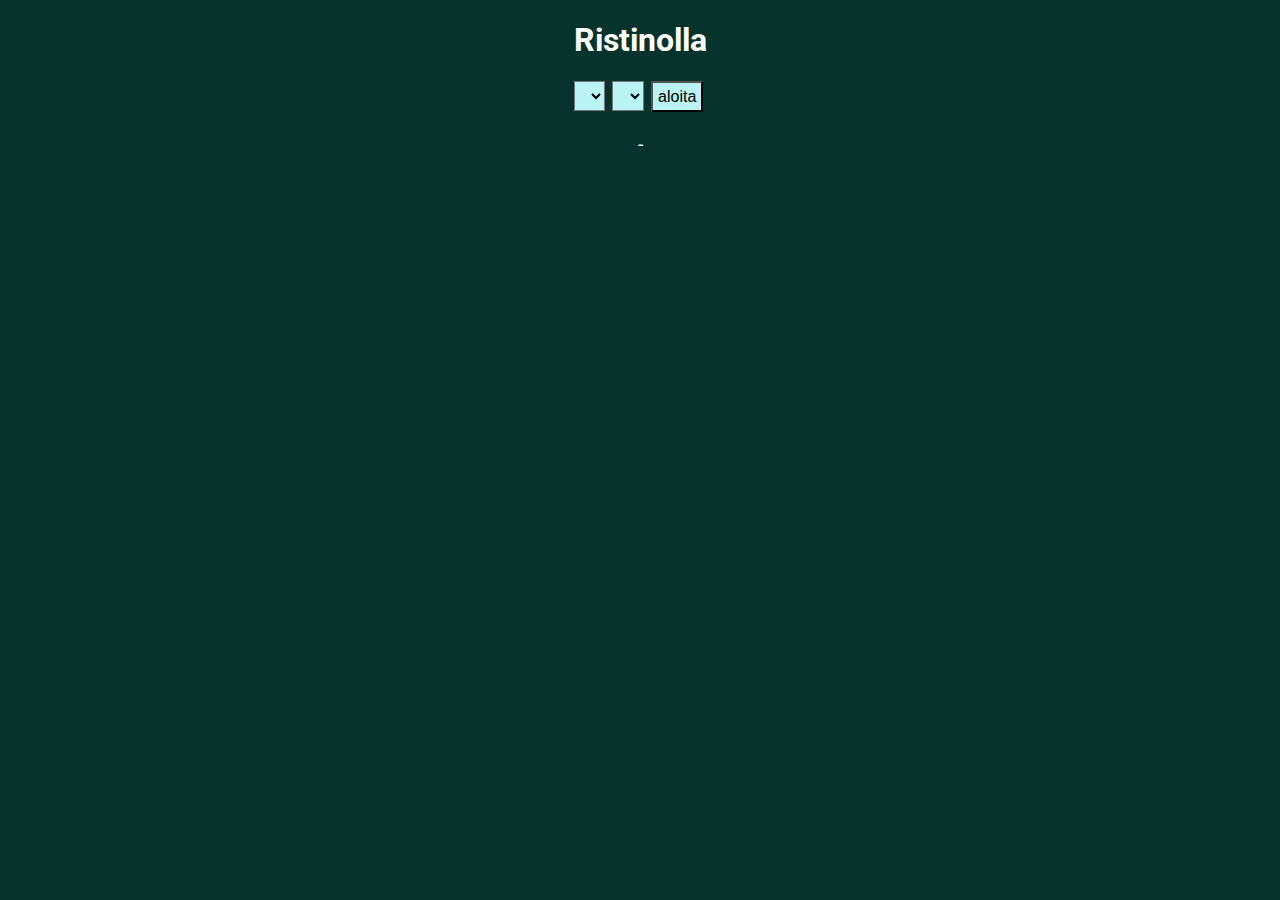
==== index.html @ d87b25fd "taulut clear" ====
<!DOCTYPE html>

<html>
<head>
    <meta charset="utf-8">
    <meta http-equiv="X-UA-Compatible" content="IE=edge">
    <meta name="viewport" content="width=device-width, initial-scale=1.0">
    <meta http-equiv="Content-Language" content="fi">
    <title>ristinolla</title>
    <link rel="stylesheet" href="web/styles.css">
    <link rel="icon" href="web/icon64.png">
    <script defer src="web/app.js"></script>
</head>
<body>
  <div>
    <h1 class="otsikko">Ristinolla</h1>
  </div>
  <div class="valinta">
    <select id="taulunKoko"></select>
    <select id="merkkienmaara"></select>
    <button id="aloita">aloita</button>
    <p id="vuoro">-</p>
  </div>
  <div class="notranslate">
     <table class="center" id="taulu">
     </table>
  </div>
</body>
</html>
---- web/styles.css ----
@import url(https://fonts.googleapis.com/css?family=Roboto);

html, body {
  width: 100%;
  height: auto;
  margin: 0;
  padding: 0;
  font-family: 'Roboto', sans-serif;
  text-align: center;
  background-color: rgb(6, 51, 44);
}

.otsikko {
  color: white
}

#taulunKoko, #merkkienmaara, #aloita {
  font-size: 1rem;
  padding: 0.3rem;
  margin-right: 0.2rem;
  margin-bottom: 0.1rem;
  background-color: rgb(186, 243, 243);
}

#taulunKoko:hover, #merkkienmaara:hover, #aloita:hover {
  background-color: white;
}

#vuoro {
  color: white;
  font-size: 1.2rem;
}

table {
  background-color: rgb(186, 243, 243);
  border-collapse: collapse;
}

td {
  border: 1px solid black;
  display: table-cell;
  vertical-align: middle;
  font-size: 2rem;
  width: 60px;
  height: 60px;
}

table.center {
  margin-left:auto; 
  margin-right:auto;
}
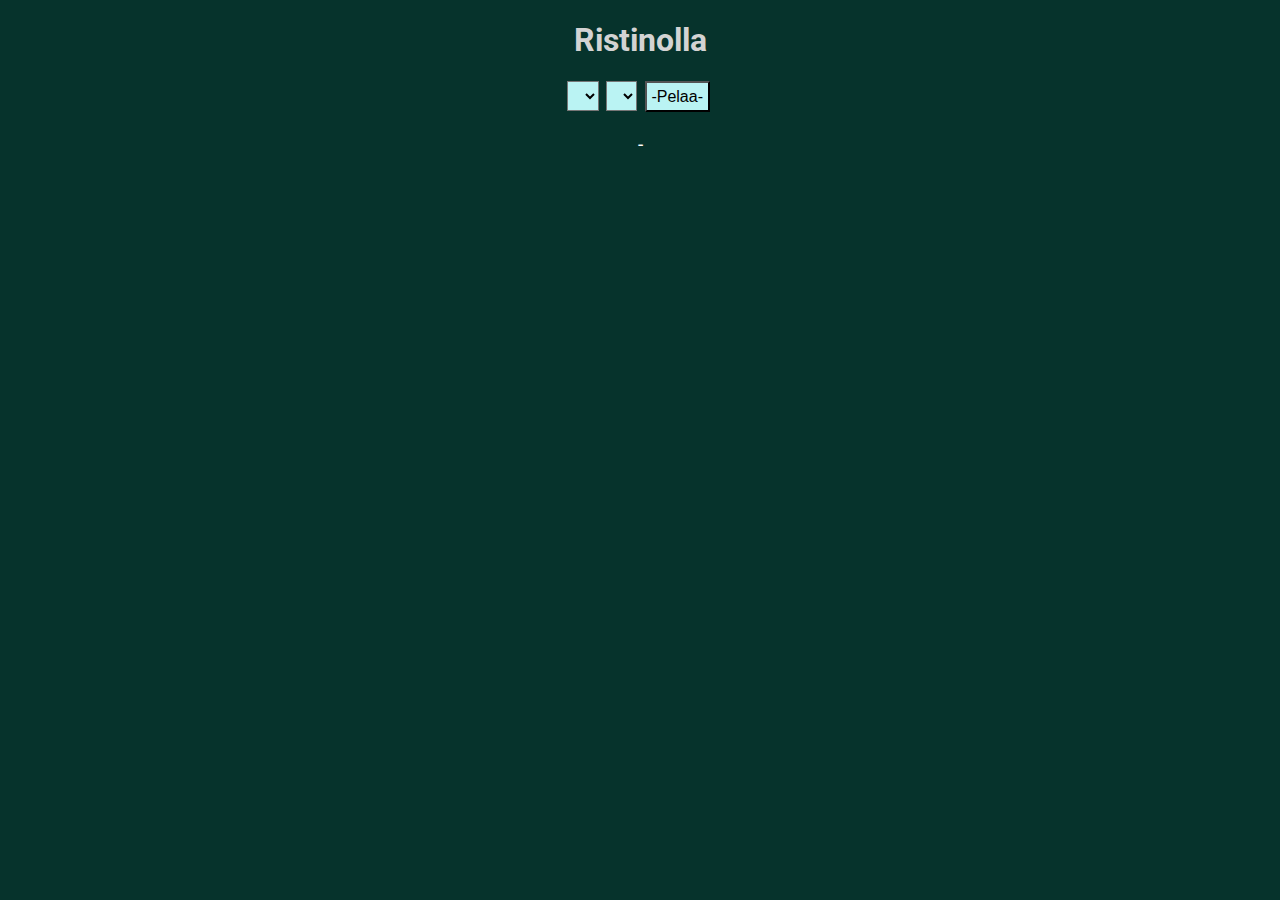
==== commit 8f2705a4: "v2.0" ====
--- a/index.html
+++ b/index.html
@@ -18,7 +18,7 @@
   <div class="valinta">
     <select id="taulunKoko"></select>
     <select id="merkkienmaara"></select>
-    <button id="aloita">aloita</button>
+    <button id="aloita">-Pelaa-</button>
     <p id="vuoro">-</p>
   </div>
   <div class="notranslate">
--- a/web/styles.css
+++ b/web/styles.css
@@ -11,7 +11,7 @@
 }
 
 .otsikko {
-  color: white
+  color: lightgray;
 }
 
 #taulunKoko, #merkkienmaara, #aloita {
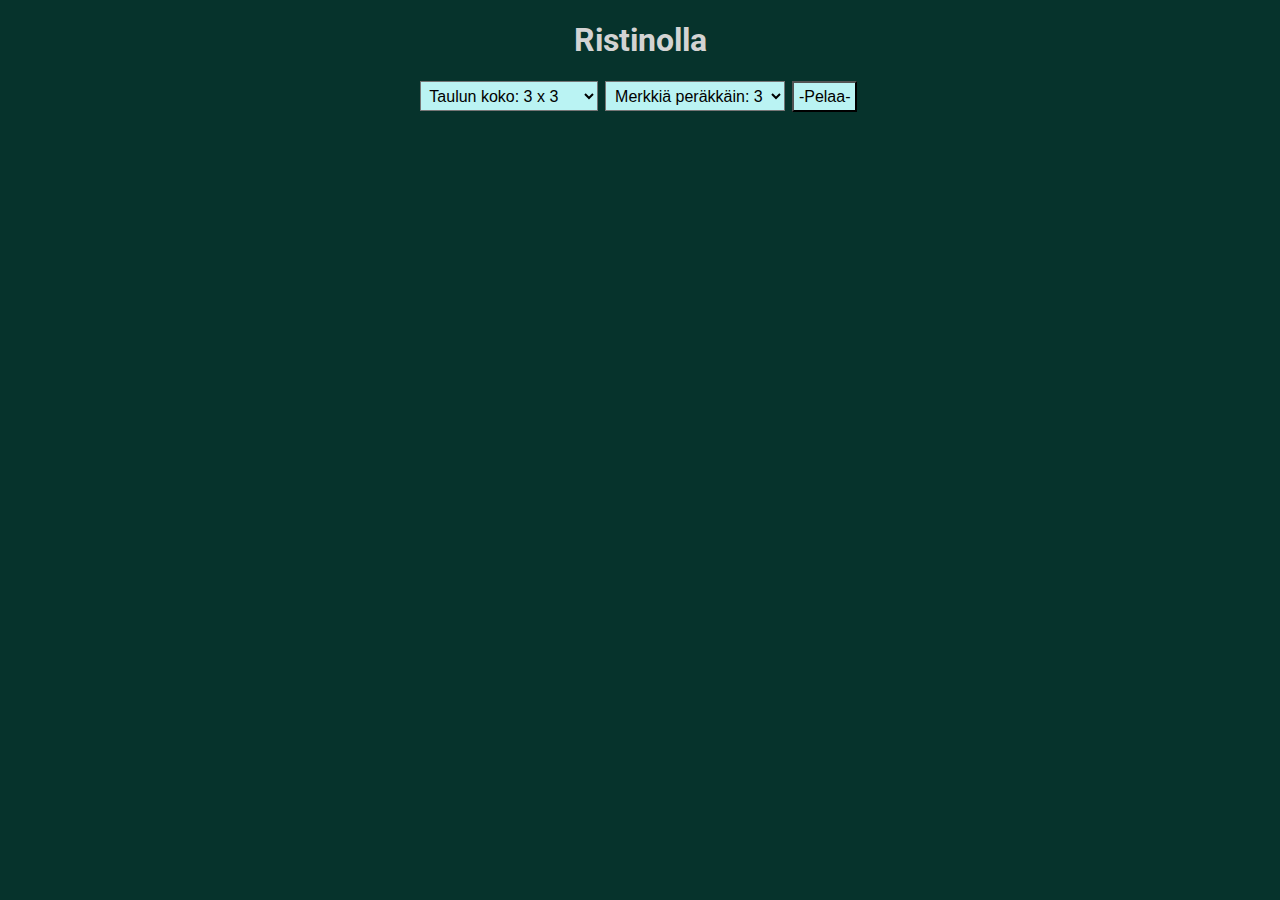
==== commit 6883e4b5: "merkki" ====
--- a/index.html
+++ b/index.html
@@ -19,7 +19,7 @@
     <select id="taulunKoko"></select>
     <select id="merkkienmaara"></select>
     <button id="aloita">-Pelaa-</button>
-    <p id="vuoro">-</p>
+    <p id="vuoro"></p>
   </div>
   <div class="notranslate">
      <table class="center" id="taulu">
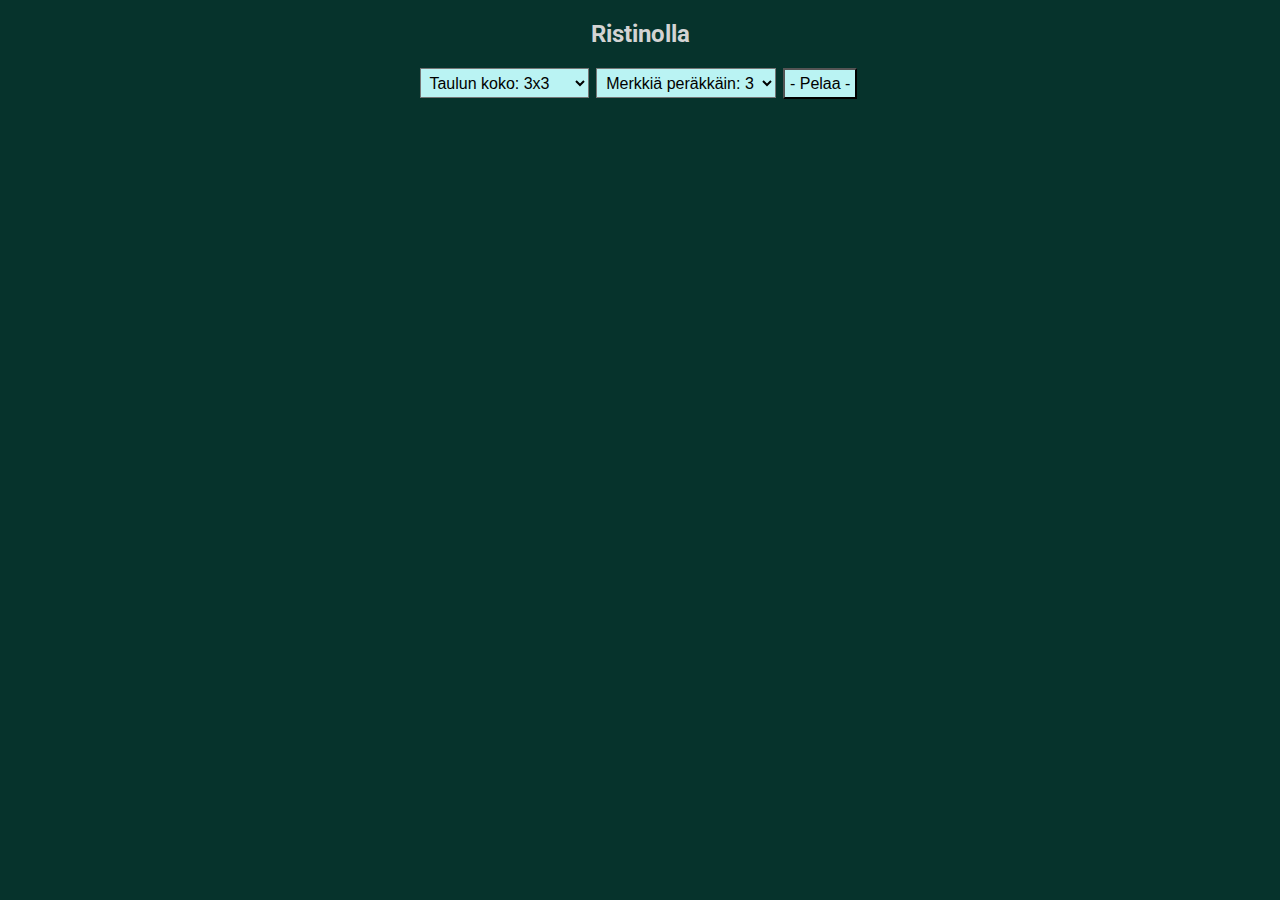
==== commit 5a553cbe: "tyyli" ====
--- a/index.html
+++ b/index.html
@@ -13,17 +13,18 @@
 </head>
 <body>
   <div>
-    <h1 class="otsikko">Ristinolla</h1>
+    <h2 class="otsikko">Ristinolla</h2>
   </div>
   <div class="valinta">
     <select id="taulunKoko"></select>
     <select id="merkkienmaara"></select>
-    <button id="aloita">-Pelaa-</button>
+    <button id="aloita">- Pelaa -</button>
+    <p id="peli"></p>
     <p id="vuoro"></p>
   </div>
   <div class="notranslate">
-     <table class="center" id="taulu">
-     </table>
+    <table class="center" id="taulu">
+    </table>
   </div>
 </body>
 </html>
--- a/web/styles.css
+++ b/web/styles.css
@@ -26,6 +26,11 @@
   background-color: white;
 }
 
+#peli {
+  color: lightgray;
+  font-size: 0.9rem;
+}
+
 #vuoro {
   color: white;
   font-size: 1.2rem;
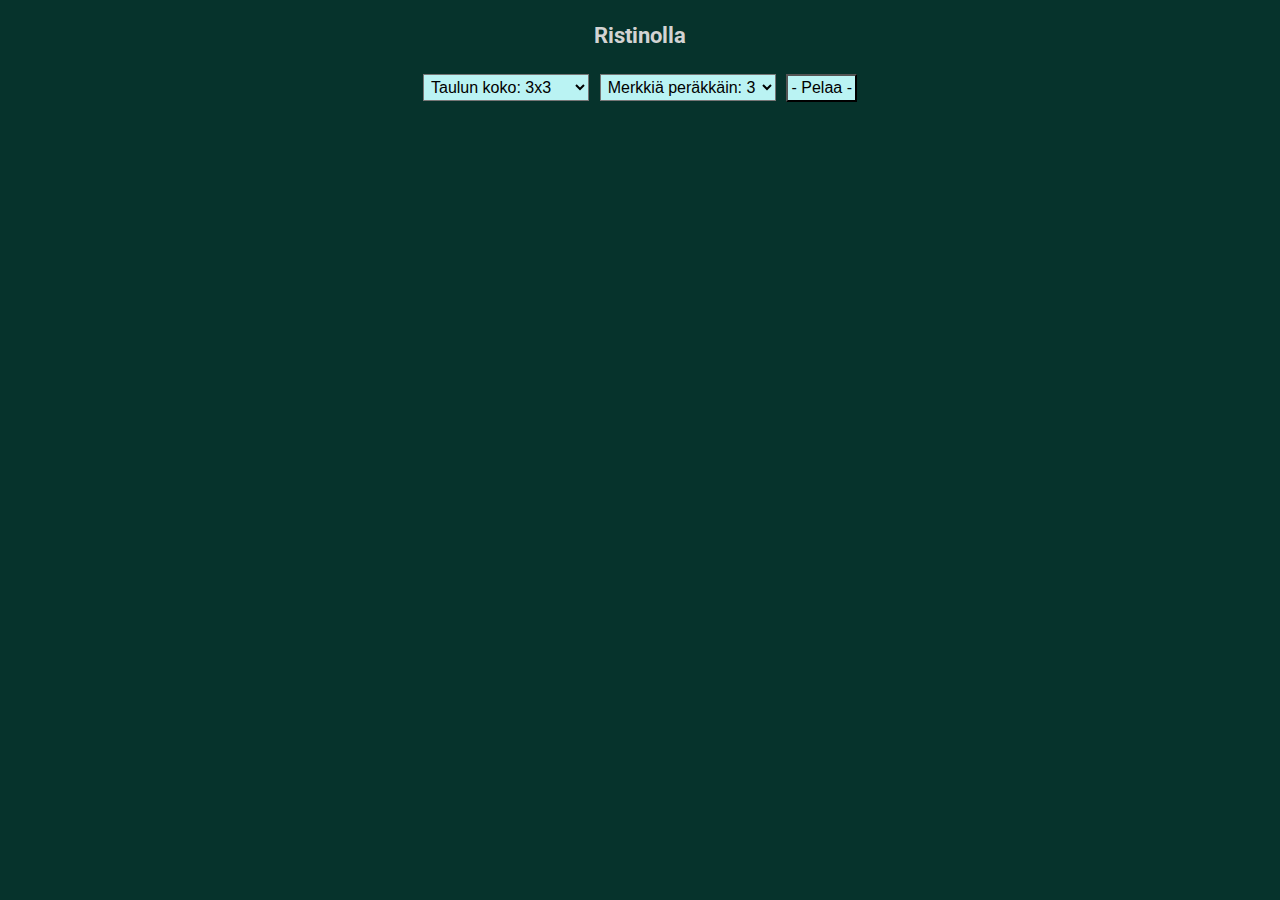
==== commit 6921b431: "tyyli" ====
--- a/index.html
+++ b/index.html
@@ -12,14 +12,13 @@
     <script defer src="web/app.js"></script>
 </head>
 <body>
-  <div>
-    <h2 class="otsikko">Ristinolla</h2>
+  <div class="otsikko">
+    <p>Ristinolla</p>
   </div>
   <div class="valinta">
     <select id="taulunKoko"></select>
     <select id="merkkienmaara"></select>
     <button id="aloita">- Pelaa -</button>
-    <p id="peli"></p>
     <p id="vuoro"></p>
   </div>
   <div class="notranslate">
--- a/web/styles.css
+++ b/web/styles.css
@@ -12,23 +12,19 @@
 
 .otsikko {
   color: lightgray;
+  font-size: 1.4rem;
+  font-weight: bold;
 }
 
 #taulunKoko, #merkkienmaara, #aloita {
   font-size: 1rem;
-  padding: 0.3rem;
-  margin-right: 0.2rem;
-  margin-bottom: 0.1rem;
+  padding: 0.2rem;
+  margin: 0.2rem;
   background-color: rgb(186, 243, 243);
 }
 
 #taulunKoko:hover, #merkkienmaara:hover, #aloita:hover {
   background-color: white;
-}
-
-#peli {
-  color: lightgray;
-  font-size: 0.9rem;
 }
 
 #vuoro {
@@ -46,8 +42,8 @@
   display: table-cell;
   vertical-align: middle;
   font-size: 2rem;
-  width: 60px;
-  height: 60px;
+  width: 3rem;
+  height: 3rem;
 }
 
 table.center {
